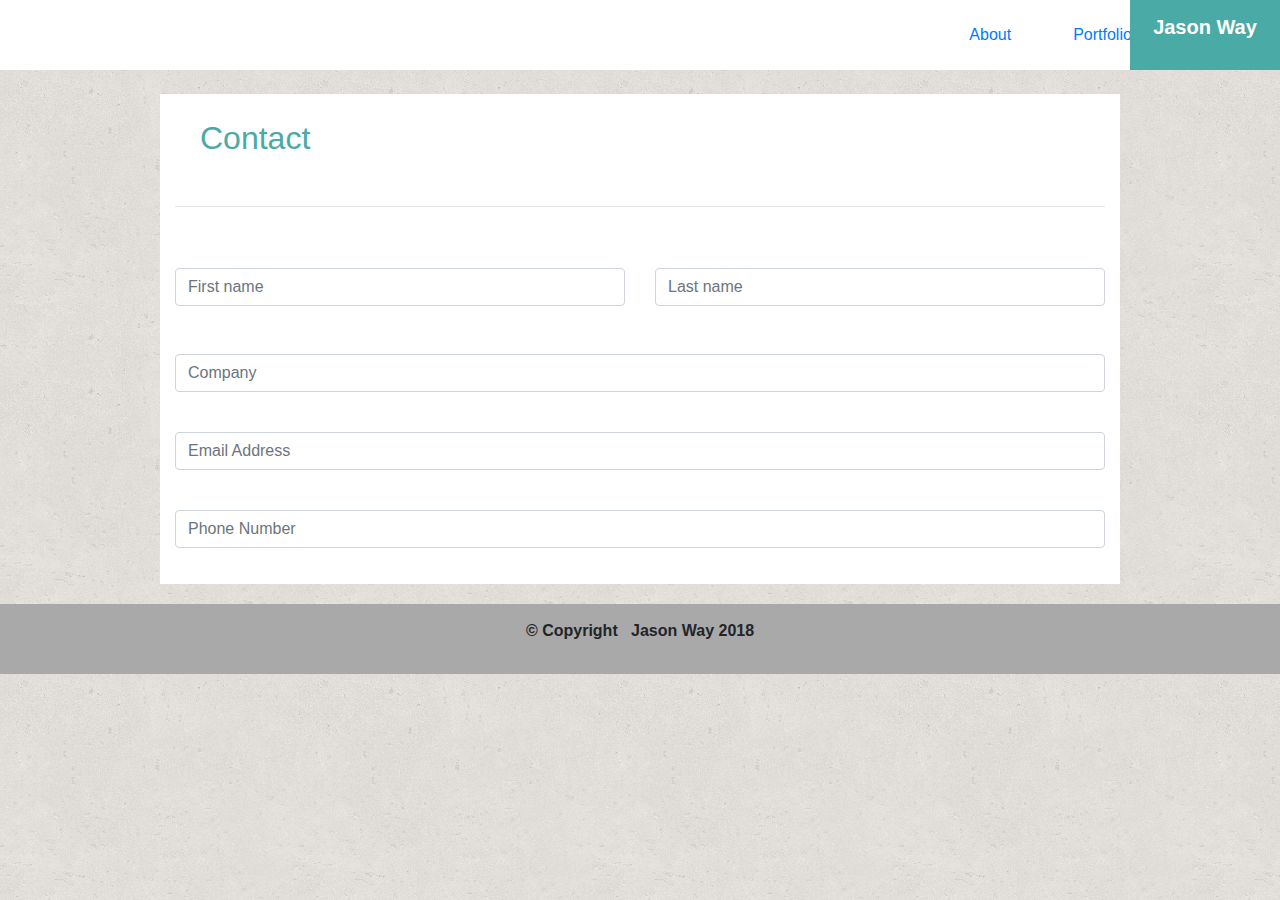
==== contact.html @ 020e71f3 "update" ====
<!DOCTYPE html>
<html>

<head>
    <meta charset="utf-8" />
    <meta http-equiv="X-UA-Compatible" content="IE=edge">
    <title>Portfolio - JW</title>
    <meta name="viewport" content="width=device-width, initial-scale=1">
    <link rel="stylesheet" href="https://maxcdn.bootstrapcdn.com/bootstrap/4.0.0/css/bootstrap.min.css" integrity="sha384-Gn5384xqQ1aoWXA+058RXPxPg6fy4IWvTNh0E263XmFcJlSAwiGgFAW/dAiS6JXm"
        crossorigin="anonymous">
    <link rel="stylesheet" type="text/css" media="screen" href="style.css" />
    <script src="main.js"></script>
</head>

<body background="images/cork-wallet.png">
    <div id="nav">
        <ul class="nav justify-content-end">
            <li class="JW">
                <p>Jason Way</p>
            </li>
            <li class="nav-item">
                <a class="nav-link active" href="index.html">About</a>
            </li>
            <li class="nav-item">
                <a class="nav-link" href="portfolio.html">Portfolio</a>
            </li>
            <li class="nav-item">
                <a class="nav-link" href="contact.html">Contact</a>
            </li>
        </ul>
    </div>
    <br>
    <div class="container">
        <div class="row">
            <div class="col-md-4" id="bodyheader">
                <h2>Contact</h2>
            </div>
        </div>
        <hr>
        <form>
            <div class="row">
                <div class="col">
                    <input type="text" class="form-control" placeholder="First name">
                </div>
                <div class="col">
                    <input type="text" class="form-control" placeholder="Last name">
                </div>
            </div>
            <br>
            <div class="form-group">
                <label for="formGroupExampleInput2"></label>
                <input type="text" class="form-control" id="formGroupExampleInput2" placeholder="Company">
            </div>
            <div class="form-group">
                <label for="formGroupExampleInput"></label>
                <input type="text" class="form-control" id="formGroupExampleInput" placeholder="Email Address">
            </div>
            <div class="form-group">
                <label for="formGroupExampleInput2"></label>
                <input type="text" class="form-control" id="formGroupExampleInput2" placeholder="Phone Number">
            </div>
        </form>
    </div>
        <footer>
            <p>&copy Copyright &nbsp Jason Way 2018</p>
        </footer>
        
</body>

</html>
---- style.css ----
/* THIS CSS APPLIES TO ALL PAGES */

body {
    margin: 0px;
}

.nav-item { 
    padding: 15px;
    color: #777777; 
}

#nav {
    padding: 0px;
    background-color: white;
    margin: 0px;
}

.JW {
    font-size: 20px;
    font-weight: bold;
    background-color: #4aaaa5;
    padding: 12px;
    width: 150px;
    position: absolute;
    margin-left: -1013px;
    text-align: center;
    color: white;
}

.container {
    background-color: white;
    clear: both;
    color: #777777;
    padding-bottom: 20px;
    width: 960px;
    margin-bottom: 20px;
}

h2 {
    color: #4aaaa5;
    padding: 25px;
}

footer {
    background-color: darkgray;
    padding: 15px;
    text-align: center;
    font-weight: bold;
    margin-top: 20px;
}


/* THIS CSS APPLIES TO INDEX.HTML ONLY */

img {
    width: 200px;
    height: 200px;
}

#bio {
    background-color: white;
}

img {
    width: 250px;
    height: 230px;
    float: left;
    margin-right: 20px;
}

#aboutMe {
    color: #4aaaa5;
    padding: 25px;
    margin-left: -160px;
}


/* THIS CSS APPLIES TO PORTFOLIO.HTML ONLY */



/* THIS CSS APPLIES TO CONTACT.HTML ONLY */

form {
    padding-top: 45px;
}
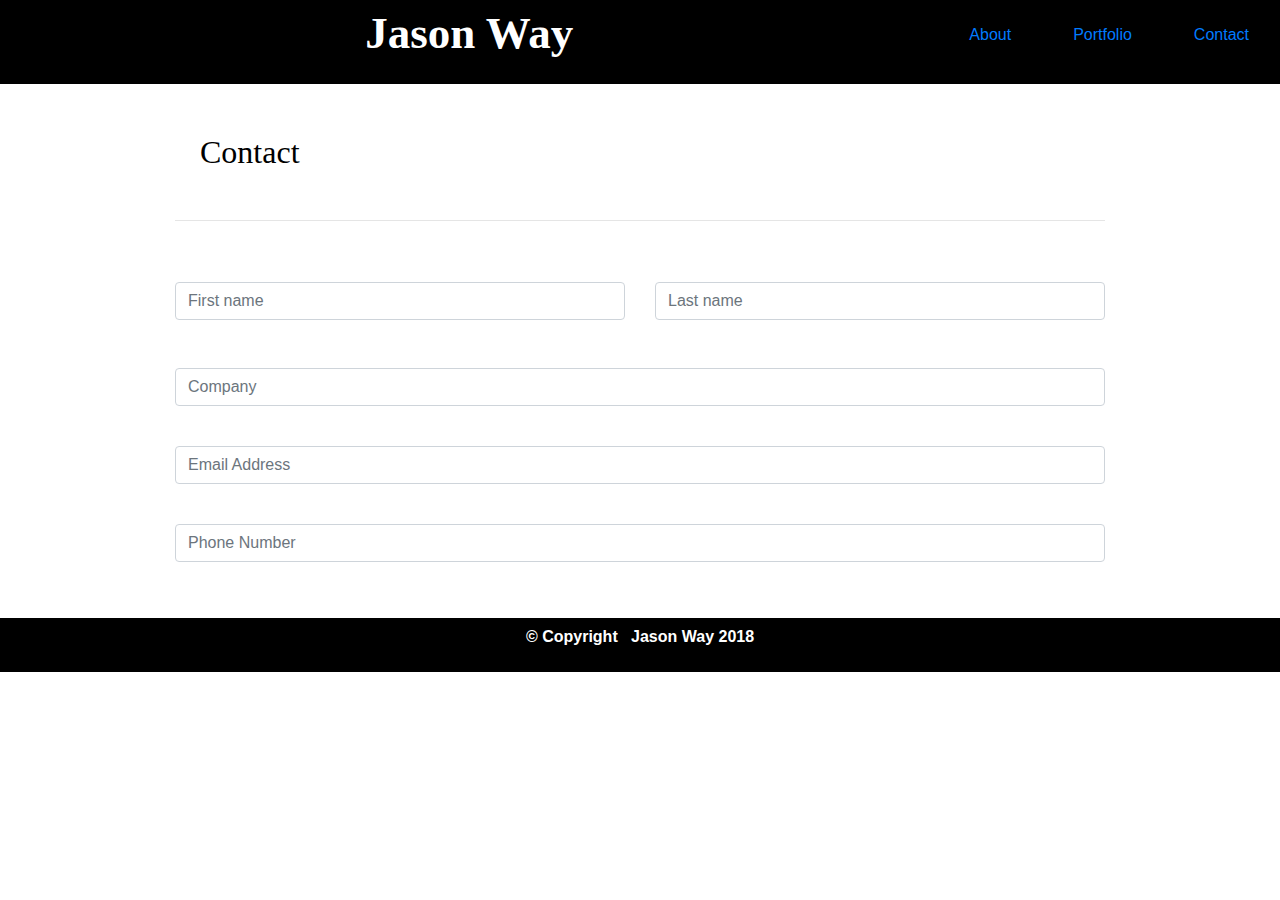
==== commit c5d9eb13: "Add files via upload" ====
--- a/contact.html
+++ b/contact.html
@@ -1,70 +1,70 @@
-<!DOCTYPE html>
-<html>
-
-<head>
-    <meta charset="utf-8" />
-    <meta http-equiv="X-UA-Compatible" content="IE=edge">
-    <title>Portfolio - JW</title>
-    <meta name="viewport" content="width=device-width, initial-scale=1">
-    <link rel="stylesheet" href="https://maxcdn.bootstrapcdn.com/bootstrap/4.0.0/css/bootstrap.min.css" integrity="sha384-Gn5384xqQ1aoWXA+058RXPxPg6fy4IWvTNh0E263XmFcJlSAwiGgFAW/dAiS6JXm"
-        crossorigin="anonymous">
-    <link rel="stylesheet" type="text/css" media="screen" href="style.css" />
-    <script src="main.js"></script>
-</head>
-
-<body background="images/cork-wallet.png">
-    <div id="nav">
-        <ul class="nav justify-content-end">
-            <li class="JW">
-                <p>Jason Way</p>
-            </li>
-            <li class="nav-item">
-                <a class="nav-link active" href="index.html">About</a>
-            </li>
-            <li class="nav-item">
-                <a class="nav-link" href="portfolio.html">Portfolio</a>
-            </li>
-            <li class="nav-item">
-                <a class="nav-link" href="contact.html">Contact</a>
-            </li>
-        </ul>
-    </div>
-    <br>
-    <div class="container">
-        <div class="row">
-            <div class="col-md-4" id="bodyheader">
-                <h2>Contact</h2>
-            </div>
-        </div>
-        <hr>
-        <form>
-            <div class="row">
-                <div class="col">
-                    <input type="text" class="form-control" placeholder="First name">
-                </div>
-                <div class="col">
-                    <input type="text" class="form-control" placeholder="Last name">
-                </div>
-            </div>
-            <br>
-            <div class="form-group">
-                <label for="formGroupExampleInput2"></label>
-                <input type="text" class="form-control" id="formGroupExampleInput2" placeholder="Company">
-            </div>
-            <div class="form-group">
-                <label for="formGroupExampleInput"></label>
-                <input type="text" class="form-control" id="formGroupExampleInput" placeholder="Email Address">
-            </div>
-            <div class="form-group">
-                <label for="formGroupExampleInput2"></label>
-                <input type="text" class="form-control" id="formGroupExampleInput2" placeholder="Phone Number">
-            </div>
-        </form>
-    </div>
-        <footer>
-            <p>&copy Copyright &nbsp Jason Way 2018</p>
-        </footer>
-        
-</body>
-
+<!DOCTYPE html>
+<html>
+
+<head>
+    <meta charset="utf-8" />
+    <meta http-equiv="X-UA-Compatible" content="IE=edge">
+    <title>Portfolio - JW</title>
+    <meta name="viewport" content="width=device-width, initial-scale=1">
+    <link rel="stylesheet" href="https://maxcdn.bootstrapcdn.com/bootstrap/4.0.0/css/bootstrap.min.css" integrity="sha384-Gn5384xqQ1aoWXA+058RXPxPg6fy4IWvTNh0E263XmFcJlSAwiGgFAW/dAiS6JXm"
+        crossorigin="anonymous">
+    <link rel="stylesheet" type="text/css" media="screen" href="style.css" />
+    <script src="main.js"></script>
+</head>
+
+<body background="images/cork-wallet.png">
+    <div id="nav">
+        <ul class="nav justify-content-end">
+            <li class="JW">
+                <p>Jason Way</p>
+            </li>
+            <li class="nav-item">
+                <a class="nav-link active" href="index.html">About</a>
+            </li>
+            <li class="nav-item">
+                <a class="nav-link" href="portfolio.html">Portfolio</a>
+            </li>
+            <li class="nav-item">
+                <a class="nav-link" href="contact.html">Contact</a>
+            </li>
+        </ul>
+    </div>
+    <br>
+    <div class="container">
+        <div class="row">
+            <div class="col-md-4" id="bodyheader">
+                <h2>Contact</h2>
+            </div>
+        </div>
+        <hr>
+        <form>
+            <div class="row">
+                <div class="col">
+                    <input type="text" class="form-control" placeholder="First name">
+                </div>
+                <div class="col">
+                    <input type="text" class="form-control" placeholder="Last name">
+                </div>
+            </div>
+            <br>
+            <div class="form-group">
+                <label for="formGroupExampleInput2"></label>
+                <input type="text" class="form-control" id="formGroupExampleInput2" placeholder="Company">
+            </div>
+            <div class="form-group">
+                <label for="formGroupExampleInput"></label>
+                <input type="text" class="form-control" id="formGroupExampleInput" placeholder="Email Address">
+            </div>
+            <div class="form-group">
+                <label for="formGroupExampleInput2"></label>
+                <input type="text" class="form-control" id="formGroupExampleInput2" placeholder="Phone Number">
+            </div>
+        </form>
+    </div>
+        <footer>
+            <p>&copy Copyright &nbsp Jason Way 2018</p>
+        </footer>
+        
+</body>
+
 </html>--- a/style.css
+++ b/style.css
@@ -1,89 +1,136 @@
-/* THIS CSS APPLIES TO ALL PAGES */
-
-body {
-    margin: 0px;
-}
-
-.nav-item { 
-    padding: 15px;
-    color: #777777; 
-}
-
-#nav {
-    padding: 0px;
-    background-color: white;
-    margin: 0px;
-}
-
-.JW {
-    font-size: 20px;
-    font-weight: bold;
-    background-color: #4aaaa5;
-    padding: 12px;
-    width: 150px;
-    position: absolute;
-    margin-left: -1013px;
-    text-align: center;
-    color: white;
-}
-
-.container {
-    background-color: white;
-    clear: both;
-    color: #777777;
-    padding-bottom: 20px;
-    width: 960px;
-    margin-bottom: 20px;
-}
-
-h2 {
-    color: #4aaaa5;
-    padding: 25px;
-}
-
-footer {
-    background-color: darkgray;
-    padding: 15px;
-    text-align: center;
-    font-weight: bold;
-    margin-top: 20px;
-}
-
-
-/* THIS CSS APPLIES TO INDEX.HTML ONLY */
-
-img {
-    width: 200px;
-    height: 200px;
-}
-
-#bio {
-    background-color: white;
-}
-
-img {
-    width: 250px;
-    height: 230px;
-    float: left;
-    margin-right: 20px;
-}
-
-#aboutMe {
-    color: #4aaaa5;
-    padding: 25px;
-    margin-left: -160px;
-}
-
-
-/* THIS CSS APPLIES TO PORTFOLIO.HTML ONLY */
-
-
-
-/* THIS CSS APPLIES TO CONTACT.HTML ONLY */
-
-form {
-    padding-top: 45px;
-}
-
-
-
+
+#linkedin, #github {
+    height: 50px;
+    width: 50px;
+    padding: none;
+    background-color: none;
+    float: right;
+    margin-top: -40px;
+    -webkit-transition: -webkit-transform .8s ease-in-out;
+          transition:         transform .8s ease-in-out; 
+}
+
+#github:hover {
+    -webkit-transform: rotate(360deg);
+            transform: rotate(360deg);
+    /* animation: shake 0.5s; 
+    animation-iteration-count: infinite;  */
+}
+#linkedin:hover {
+    -webkit-transform: rotate(360deg);
+            transform: rotate(360deg);
+    /* animation: shake 0.5s; 
+    animation-iteration-count: infinite;  */
+}
+
+@keyframes shake {
+    0% { transform: translate(1px, 1px) rotate(0deg); }
+    10% { transform: translate(-1px, -2px) rotate(-1deg); }
+    20% { transform: translate(-3px, 0px) rotate(1deg); }
+    30% { transform: translate(3px, 2px) rotate(0deg); }
+    40% { transform: translate(1px, -1px) rotate(1deg); }
+    50% { transform: translate(-1px, 2px) rotate(-1deg); }
+    60% { transform: translate(-3px, 1px) rotate(0deg); }
+    70% { transform: translate(3px, 1px) rotate(-1deg); }
+    80% { transform: translate(-1px, -1px) rotate(1deg); }
+    90% { transform: translate(1px, 2px) rotate(0deg); }
+    100% { transform: translate(1px, -2px) rotate(-1deg); }
+}
+
+
+body {
+    margin: 0px;
+}
+
+.nav-item { 
+    padding: 15px;
+    color: #777777; 
+}
+
+#nav {
+    padding: 0px;
+    background-color: black;
+    margin: 0px;
+}
+
+.JW {
+    font-size: 45px;
+    font-weight: bold;
+    margin: auto;
+    padding: 0px;
+    text-align: center;
+    color: white;
+    font-family: 'Shrikhand', cursive;
+}
+
+.container, .container2 {
+    background-color: white;
+    clear: both;
+    color: #777777;
+    padding-bottom: 20px;
+    width: 960px;
+    margin-bottom: 20px;
+    border-radius: 3px;
+}
+
+h2 {
+    color: black;
+    padding: 25px;
+    font-family: 'Shrikhand', cursive;
+}
+
+footer {
+    background-color: black;
+    padding: 7px;
+    text-align: center;
+    font-weight: bold;
+    margin-top: 20px;
+    color: white;
+}
+
+
+
+/* img {
+    width: 125px;
+    height: 125px;
+    border-radius: 3px;
+} */
+
+.projLink {
+    width: 225px;
+    height: 125px;
+    border-radius: 3px;
+    padding: 0px;
+    margin-left: 35px;
+
+}
+
+#bio {
+    background-color: white;
+}
+
+img {
+    width: 250px;
+    height: 230px;
+    float: left;
+    margin-right: 20px;
+}
+
+#picshake:hover {
+    animation: shake 0.5s; 
+    animation-iteration-count: infinite; 
+}
+
+#aboutMe {
+    color: black;
+    padding: 25px;
+    margin-left: -160px;
+}
+
+
+form {
+    padding-top: 45px;
+}
+
+
+
